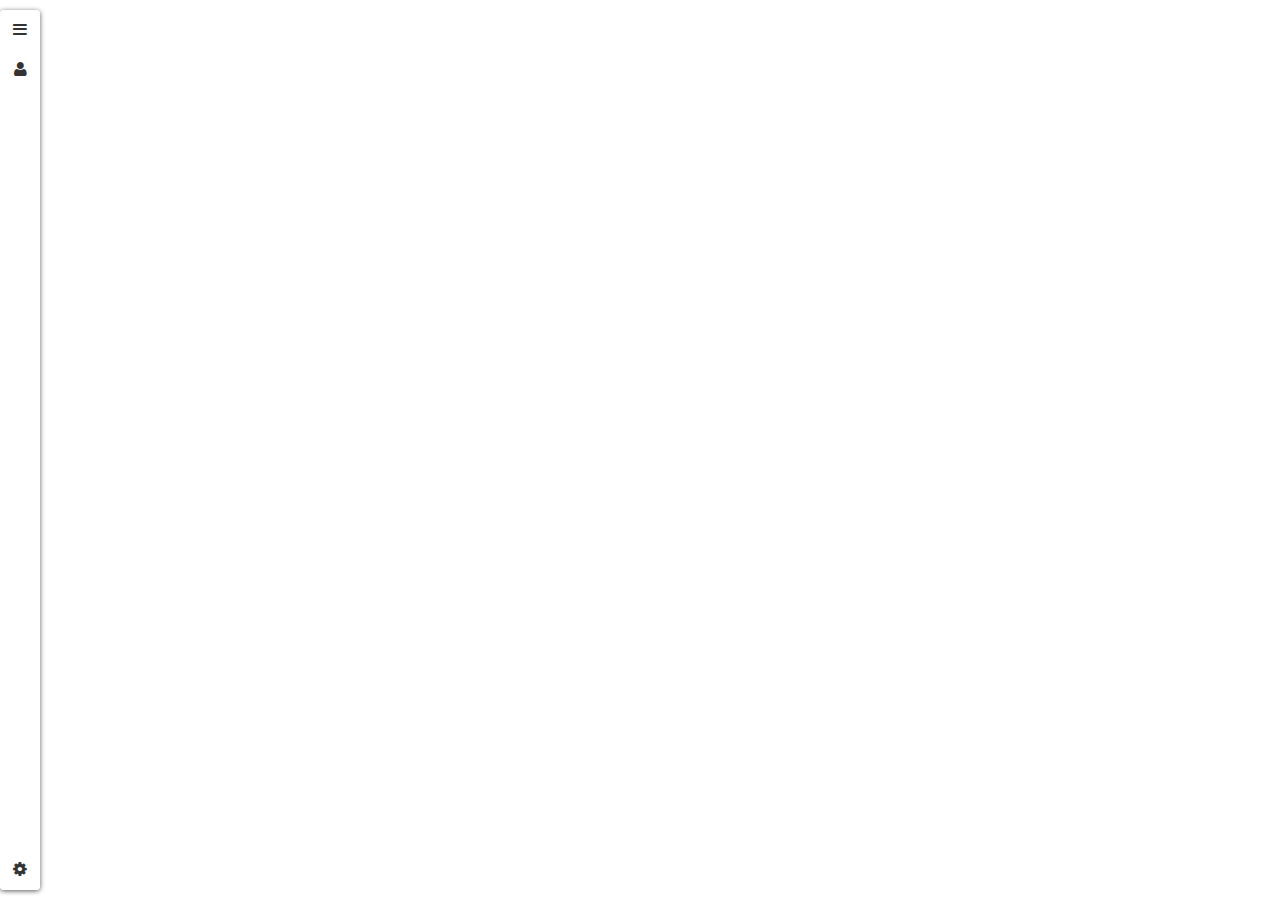
==== frontend/index.html @ 5861e803 "Improves map scan: scans now the currently selected area" ====
<!DOCTYPE html>
<html>
    <head>
        <meta charset="utf-8"/>
        <link rel="stylesheet" href="./css/app.css" crossorigin=""/>
        <link rel="stylesheet" href="./css/leaflet.css" crossorigin=""/>
        <link rel="stylesheet" href="./css/leaflet-sidebar.css" />
        <link rel="stylesheet" href="./css/font-awesome.min.css" />
        <script src="./js/jquery.js"></script>
        <script src="./js/leaflet-src.js" crossorigin=""></script>
        <script src="./js/leaflet-sidebar.js" crossorigin=""></script>
        <script src="./code.js">
        </script>
    </head>
    <body class="body">
        <div id="sidebar" class="sidebar collapsed">
            <div class="sidebar-tabs">
                <ul role="tablist">
                    <li><a href="#home" role="tab"><i class="fa fa-bars"></i></a></li>
                    <li><a href="#tracks" role="tab"><i class="fa fa-user"></i></a></li>
                </ul>

                <ul role="tablist">
                    <li><a href="#settings" role="tab"><i class="fa fa-gear"></i></a></li>
                </ul>
            </div>

            <div class="sidebar-content">
                <div class="sidebar-pane" id="home">
                    <span id="error-message" style="text-color: red;"></span><br/>
                    <span id="map-info"></span><br/>
                    <span id="location-info"></span><br/>
                    <span id="map-scan-info"></span><br/>
                    <button id="start-track-creation" onClick="start_track_creation()">Create new GPX track..</button>
                    <button id="stop-track-creation" onClick="stop_track_creation()" style="display: none;">Finish GPX track..</button><br/>
                    <input type="text" name="track-in-creation-name" size="10" style="display: none;"/><br/>
                    <span id="track-in-creation-distance" style="display: none;"></span><br/>
                </div>
                <div class="sidebar-pane" id="tracks">
                    <button onClick="bound_map_by_gpx_tracks();">Show all checked tracks on map</button>
                    <button onClick="load_gpx_track_list();">Reload list of known GPX tracks</button>
                    <span id="gpx-list"/>
                </div>
                <div class="sidebar-pane" id="settings">
                    <input type="checkbox" onClick="toggle_map_scan(this.checked);"/>Map scan of the displayed area
                </div>
            </div>
        </div>

        <div id="map" class="sidebar-map"/>
    </body>
</html>
---- frontend/css/app.css ----
body {
    padding: 0;
    margin: 0;
}

html, body, #map {
    height: 100%;
}
---- frontend/css/leaflet-sidebar.css ----
.sidebar {
  position: absolute;
  top: 0;
  bottom: 0;
  width: 100%;
  overflow: hidden;
  z-index: 2000; }
  .sidebar.collapsed {
    width: 40px; }
  @media (min-width: 768px) {
    .sidebar {
      top: 10px;
      bottom: 10px;
      transition: width 500ms; } }
  @media (min-width: 768px) and (max-width: 991px) {
    .sidebar {
      width: 305px; } }
  @media (min-width: 992px) and (max-width: 1199px) {
    .sidebar {
      width: 390px; } }
  @media (min-width: 1200px) {
    .sidebar {
      width: 460px; } }

.sidebar-left {
  left: 0; }
  @media (min-width: 768px) {
    .sidebar-left {
      left: 10px; } }

.sidebar-right {
  right: 0; }
  @media (min-width: 768px) {
    .sidebar-right {
      right: 10px; } }

.sidebar-tabs {
  top: 0;
  bottom: 0;
  height: 100%;
  background-color: #fff; }
  .sidebar-left .sidebar-tabs {
    left: 0; }
  .sidebar-right .sidebar-tabs {
    right: 0; }
  .sidebar-tabs, .sidebar-tabs > ul {
    position: absolute;
    width: 40px;
    margin: 0;
    padding: 0;
    list-style-type: none; }
    .sidebar-tabs > li, .sidebar-tabs > ul > li {
      width: 100%;
      height: 40px;
      color: #333;
      font-size: 12pt;
      overflow: hidden;
      transition: all 80ms; }
      .sidebar-tabs > li:hover, .sidebar-tabs > ul > li:hover {
        color: #000;
        background-color: #eee; }
      .sidebar-tabs > li.active, .sidebar-tabs > ul > li.active {
        color: #fff;
        background-color: #0074d9; }
      .sidebar-tabs > li.disabled, .sidebar-tabs > ul > li.disabled {
        color: rgba(51, 51, 51, 0.4); }
        .sidebar-tabs > li.disabled:hover, .sidebar-tabs > ul > li.disabled:hover {
          background: transparent; }
        .sidebar-tabs > li.disabled > a, .sidebar-tabs > ul > li.disabled > a {
          cursor: default; }
      .sidebar-tabs > li > a, .sidebar-tabs > ul > li > a {
        display: block;
        width: 100%;
        height: 100%;
        line-height: 40px;
        color: inherit;
        text-decoration: none;
        text-align: center; }
  .sidebar-tabs > ul + ul {
    bottom: 0; }

.sidebar-content {
  position: absolute;
  top: 0;
  bottom: 0;
  background-color: rgba(255, 255, 255, 0.95);
  overflow-x: hidden;
  overflow-y: auto; }
  .sidebar-left .sidebar-content {
    left: 40px;
    right: 0; }
  .sidebar-right .sidebar-content {
    left: 0;
    right: 40px; }
  .sidebar.collapsed > .sidebar-content {
    overflow-y: hidden; }

.sidebar-pane {
  display: none;
  left: 0;
  right: 0;
  box-sizing: border-box;
  padding: 10px 20px; }
  .sidebar-pane.active {
    display: block; }
  @media (min-width: 768px) and (max-width: 991px) {
    .sidebar-pane {
      min-width: 265px; } }
  @media (min-width: 992px) and (max-width: 1199px) {
    .sidebar-pane {
      min-width: 350px; } }
  @media (min-width: 1200px) {
    .sidebar-pane {
      min-width: 420px; } }

.sidebar-header {
  margin: -10px -20px 0;
  height: 40px;
  padding: 0 20px;
  line-height: 40px;
  font-size: 14.4pt;
  color: #fff;
  background-color: #0074d9; }
  .sidebar-right .sidebar-header {
    padding-left: 40px; }

.sidebar-close {
  position: absolute;
  top: 0;
  width: 40px;
  height: 40px;
  text-align: center;
  cursor: pointer; }
  .sidebar-left .sidebar-close {
    right: 0; }
  .sidebar-right .sidebar-close {
    left: 0; }

.sidebar-left ~ .sidebar-map {
  margin-left: 40px; }
  @media (min-width: 768px) {
    .sidebar-left ~ .sidebar-map {
      margin-left: 0; } }

.sidebar-right ~ .sidebar-map {
  margin-right: 40px; }
  @media (min-width: 768px) {
    .sidebar-right ~ .sidebar-map {
      margin-right: 0; } }

.sidebar {
  box-shadow: 0 1px 5px rgba(0, 0, 0, 0.65); }
  .sidebar.leaflet-touch {
    box-shadow: none;
    border-right: 2px solid rgba(0, 0, 0, 0.2); }
  @media (min-width: 768px) {
    .sidebar {
      border-radius: 4px; }
      .sidebar.leaflet-touch {
        border: 2px solid rgba(0, 0, 0, 0.2); } }

@media (min-width: 768px) {
  .sidebar-left ~ .sidebar-map .leaflet-left {
    transition: left 500ms; } }

@media (min-width: 768px) and (max-width: 991px) {
  .sidebar-left ~ .sidebar-map .leaflet-left {
    left: 315px; } }

@media (min-width: 992px) and (max-width: 1199px) {
  .sidebar-left ~ .sidebar-map .leaflet-left {
    left: 400px; } }

@media (min-width: 1200px) {
  .sidebar-left ~ .sidebar-map .leaflet-left {
    left: 470px; } }

@media (min-width: 768px) {
  .sidebar-left.collapsed ~ .sidebar-map .leaflet-left {
    left: 50px; } }

@media (min-width: 768px) {
  .sidebar-right ~ .sidebar-map .leaflet-right {
    transition: right 500ms; } }

@media (min-width: 768px) and (max-width: 991px) {
  .sidebar-right ~ .sidebar-map .leaflet-right {
    right: 315px; } }

@media (min-width: 992px) and (max-width: 1199px) {
  .sidebar-right ~ .sidebar-map .leaflet-right {
    right: 400px; } }

@media (min-width: 1200px) {
  .sidebar-right ~ .sidebar-map .leaflet-right {
    right: 470px; } }

@media (min-width: 768px) {
  .sidebar-right.collapsed ~ .sidebar-map .leaflet-right {
    right: 50px; } }
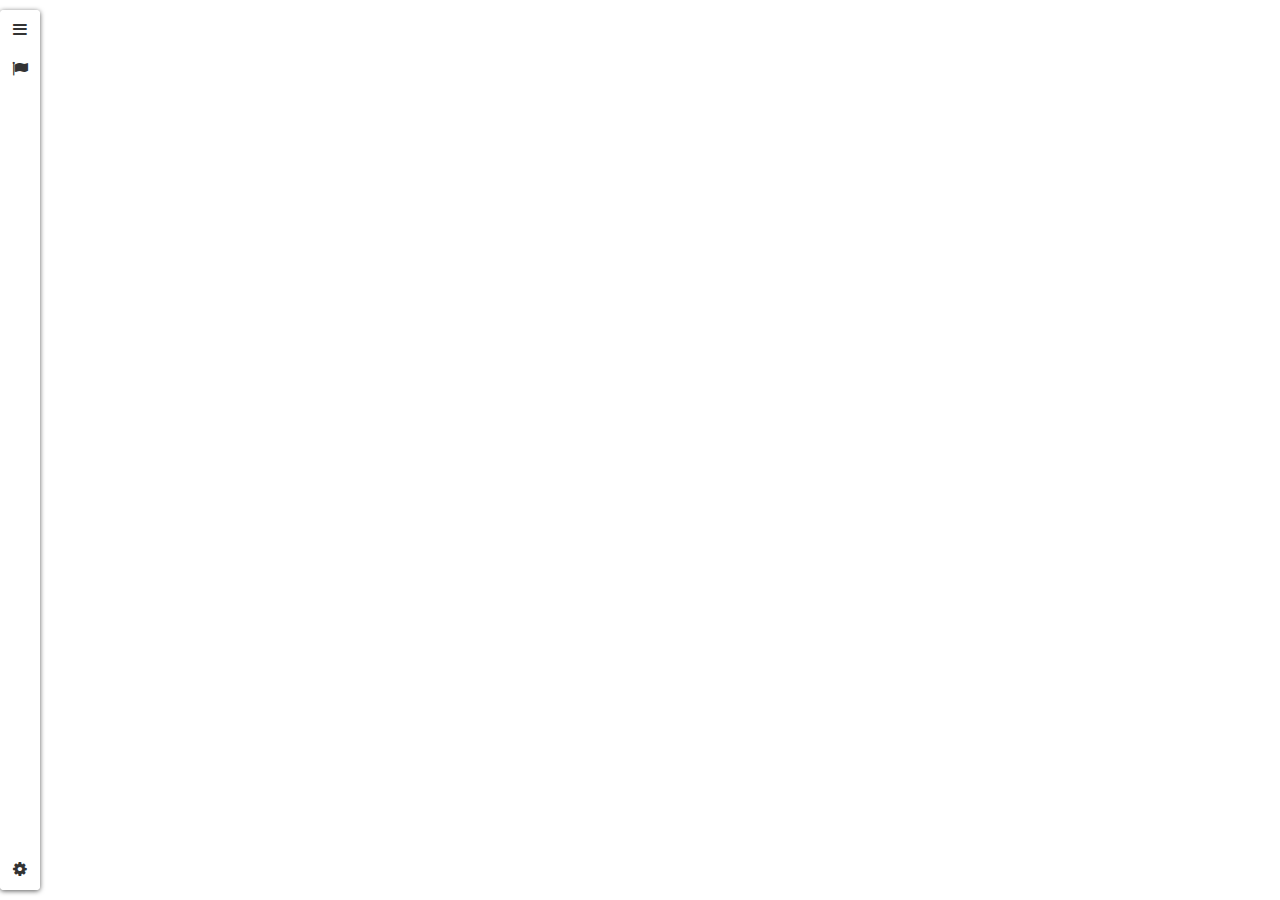
==== commit 76b01d7a: "New go server for tiles. proxy functionality is untested" ====
--- a/frontend/index.html
+++ b/frontend/index.html
@@ -17,7 +17,7 @@
             <div class="sidebar-tabs">
                 <ul role="tablist">
                     <li><a href="#home" role="tab"><i class="fa fa-bars"></i></a></li>
-                    <li><a href="#tracks" role="tab"><i class="fa fa-user"></i></a></li>
+                    <li><a href="#tracks" role="tab"><i class="fa fa-flag"></i></a></li>
                 </ul>
 
                 <ul role="tablist">
@@ -27,22 +27,66 @@
 
             <div class="sidebar-content">
                 <div class="sidebar-pane" id="home">
+                    <h1 class="sidebar-header">
+                        Info
+                        <span class="sidebar-close"><i class="fa fa-caret-left"></i></span>
+                    </h1>
+
                     <span id="error-message" style="text-color: red;"></span><br/>
                     <span id="map-info"></span><br/>
                     <span id="location-info"></span><br/>
                     <span id="map-scan-info"></span><br/>
-                    <button id="start-track-creation" onClick="start_track_creation()">Create new GPX track..</button>
-                    <button id="stop-track-creation" onClick="stop_track_creation()" style="display: none;">Finish GPX track..</button><br/>
-                    <input type="text" name="track-in-creation-name" size="10" style="display: none;"/><br/>
-                    <span id="track-in-creation-distance" style="display: none;"></span><br/>
+                    <button id="start-track-creation" onClick="start_track_creation()">Create new GPX track</button>
+                    <div id="track-in-creation" style="display: none;">
+                        <button id="stop-track-creation" onClick="stop_track_creation();">Finish GPX track</button>
+                        <button id="stop-track-creation" onClick="cancel_track_creation();">Cancel GPX track</button><br/>
+                        <label for="track-in-creation-name">Name: </label>
+                        <input type="text" name="track-in-creation-name" size="10"/><br/>
+                        <label for="track-in-creation-date">Date: </label>
+                        <input type="text" name="track-in-creation-date" size="10"/><br/>
+                        <label for="track-in-creation-description">Description: </label><br/>
+                        <textarea name="track-in-creation-description" size="10"></textarea><br/>
+                        <span id="track-in-creation-distance"></span><br/>
+                        <ul id="track-in-creation-points">
+                        </ul>
+                    </div>
                 </div>
                 <div class="sidebar-pane" id="tracks">
+                    <h1 class="sidebar-header">
+                        Tracks
+                        <span class="sidebar-close"><i class="fa fa-caret-left"></i></span>
+                    </h1>
+
                     <button onClick="bound_map_by_gpx_tracks();">Show all checked tracks on map</button>
                     <button onClick="load_gpx_track_list();">Reload list of known GPX tracks</button>
                     <span id="gpx-list"/>
                 </div>
                 <div class="sidebar-pane" id="settings">
-                    <input type="checkbox" onClick="toggle_map_scan(this.checked);"/>Map scan of the displayed area
+                    <h1 class="sidebar-header">
+                        Settings
+                        <span class="sidebar-close"><i class="fa fa-caret-left"></i></span>
+                    </h1>
+
+                    <input type="checkbox" onClick="toggle_map_scan(this.checked);"/>Map scan of the displayed area (zoom: <span name="zoom_min"></span> - <span name="zoom_max"></span>)
+                    <h3>Persistent Settings</h3>
+                    <form name="settings" method="POST">
+                        <label for="base_tile_url">URL pattern for tiles</label>
+                        <input type="text" name="base_tile_url" size="30" />
+                        <br/>
+                        Presets for above:
+                        <select>
+                            <option>--</option>
+                            <option onClick="choose_osm_as_tiles_url();">OSM</option>
+                            <option onClick="choose_localhost_8000_as_tiles_url();">localhost:8000</option>
+                            <option onClick="choose_django_server_as_tiles_url();">django app on this server</option>
+                            <option onClick="choose_node_server_as_tiles_url();">node app on this server</option>
+                            <option onClick="choose_golang_server_as_tiles_url();">golang app on this server</option>
+                        </select>
+                        <br/>
+                        <button type="button" onClick="save_settings();" name="Submit">Submit</button>
+                        <button type="button" name="Cancel" onClick="restore_settings(false);">Cancel</button>
+                        <br/>
+                    </form>
                 </div>
             </div>
         </div>
--- a/frontend/css/app.css
+++ b/frontend/css/app.css
@@ -1,8 +1,15 @@
 body {
     padding: 0;
     margin: 0;
+    font-family: "sans-serif";
 }
 
 html, body, #map {
     height: 100%;
 }
+
+ul {
+    list-style-type: none;
+    padding-left: 0px;
+}
+
